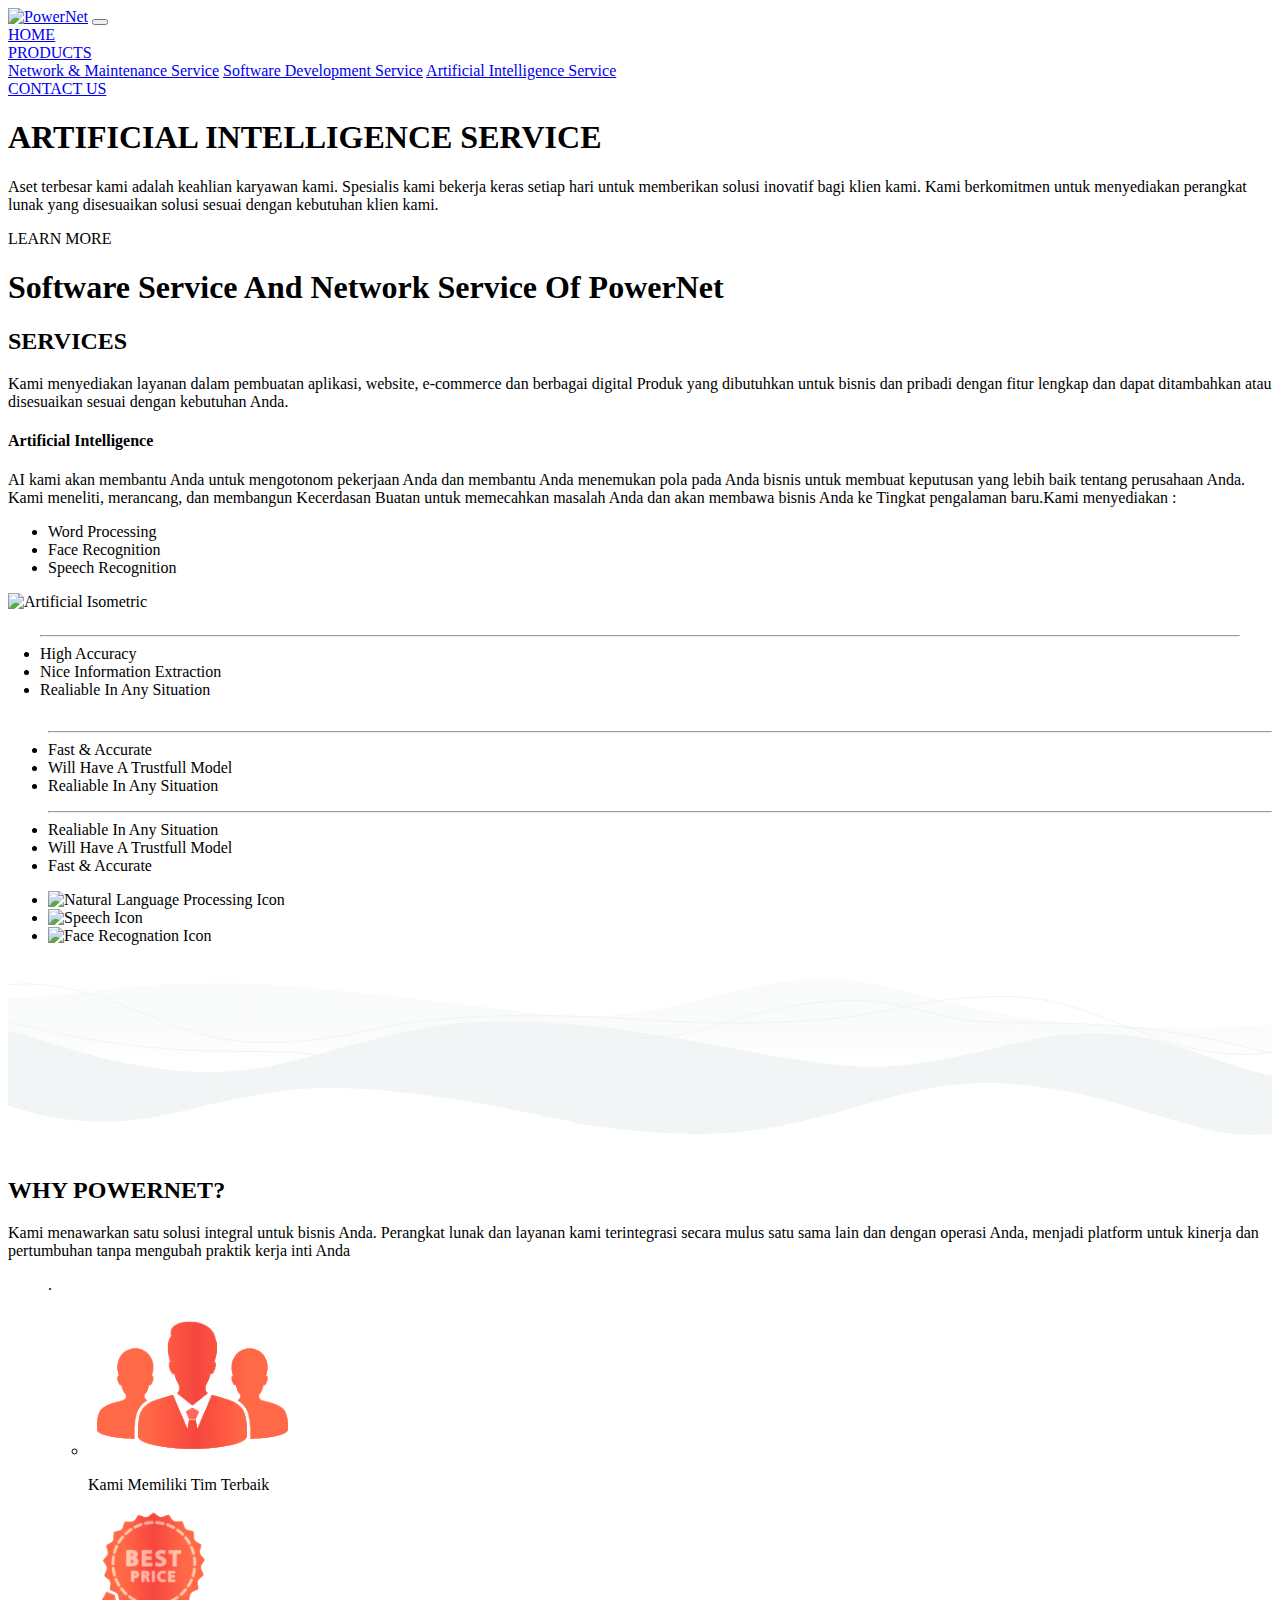
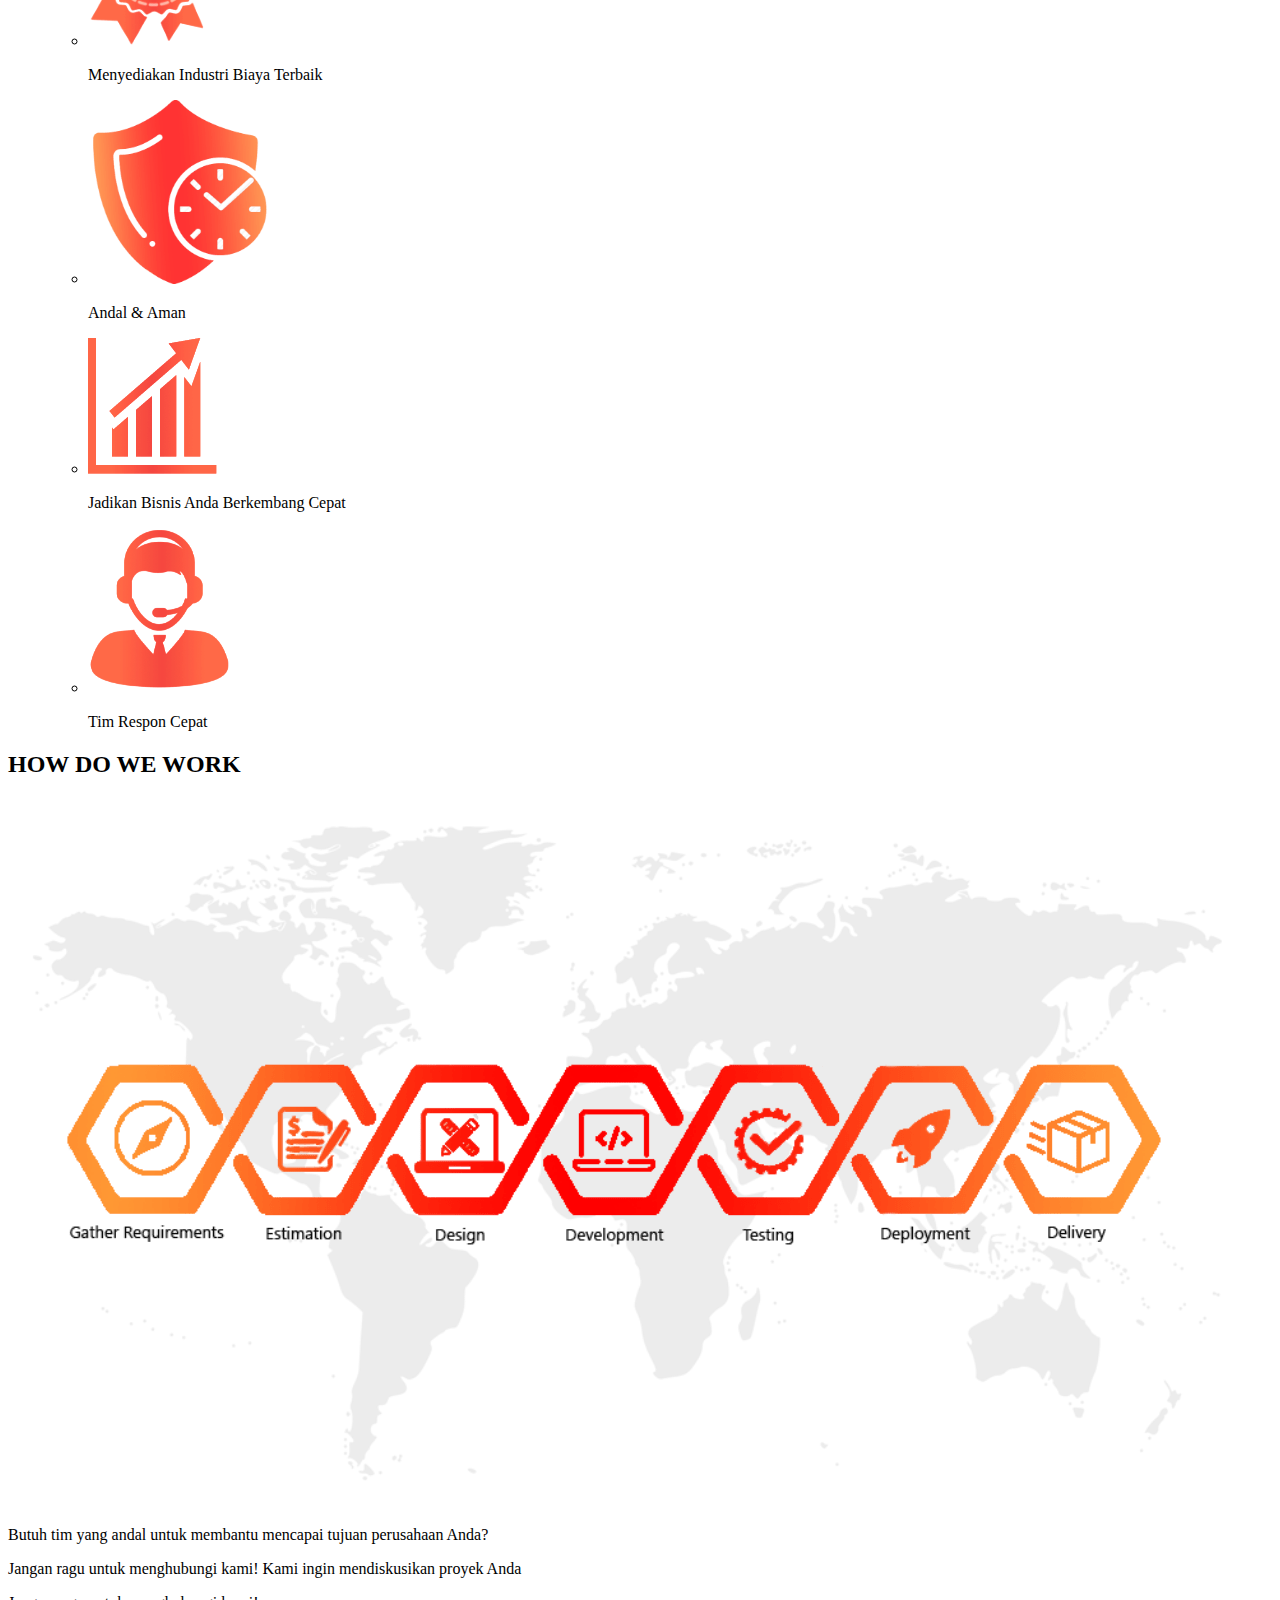
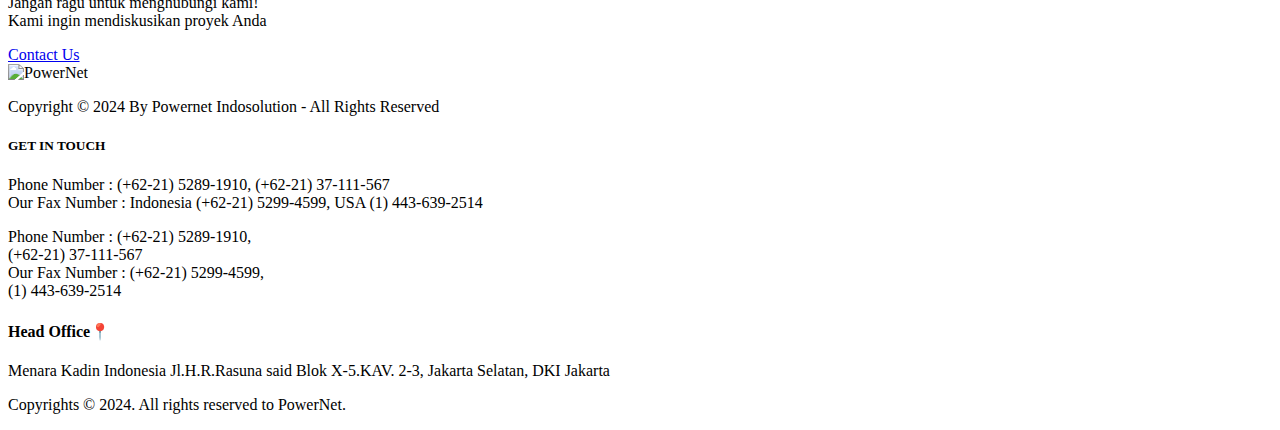
==== AI.html @ b8c38bb7 ""Tambah Script"" ====
<!DOCTYPE html>
<html lang="en">

<head><meta http-equiv="Content-Type" content="text/html; charset=utf-8">
    
    <meta name="viewport" content="width=device-width, initial-scale=1.0">
    <meta http-equiv="X-UA-Compatible" content="ie=edge">
    <meta name="format-detection" content="telephone=no">
    <meta name="description" content="We're one of the growing worldwide IT consulting and solutions provider for Asian bussiness and governments. We also provide a software development services.">
    <meta name="keywords" content="SoftwareHouse,NetworkProvider,Software house,Network Provider,Buat Software,Network,Software ">
    <link rel="shortcut icon" type="image/png" href="https://powernet.co.id/assets/img/favicon.png"/>
    <link rel="stylesheet" href="https://powernet.co.id/assets/css/bootstrap.min.css">
    <link rel="stylesheet" href="https://powernet.co.id/assets/css/aos.css">
    <link rel="stylesheet" href="https://powernet.co.id/assets/css/software.css">
    <title>Software | PowerNET Indosolution</title>
</head>

<body>
    <!-- NAVBAR -->
    <header>
        <nav class="navbar fixed-top navbar-expand-lg navbar-light">
            <div class="container">
                <a class="navbar-brand" href=index.html><img id="navlogo" src="assets\img\logo1.png" alt="PowerNet"></a>
                <button class="navbar-toggler third-button " type="button" data-toggle="collapse" data-target="#navbarSupportedContent22" aria-controls="navbarSupportedContent22" aria-expanded="false" aria-label="Toggle navigation">
                    <div class="animated-icon3"><span></span><span></span><span></span></div>
                </button>
                <div class="collapse navbar-collapse" id="navbarSupportedContent22">
                    <div class="navbar-nav mr-auto">
                    </div>
                    <div class="nav navbar-nav navbar-right">
                        <a href="index.html" class="nav-item nav-link">HOME</a>
                        <div class="nav-item dropdown">
                            <a class="nav-link dropdown-toggle active" href="#" id="navbarDropdownMenuLink" role="button" data-toggle="dropdown" aria-haspopup="true" aria-expanded="false">
                                PRODUCTS
                            </a>
                            <div class="dropdown-menu" aria-labelledby="navbarDropdownMenuLink">
                                <a class="dropdown-item" href="networks.html">Network & Maintenance Service</a>
                                <a class="dropdown-item" href="software.html">Software Development Service</a>
                                <a class="dropdown-item" href="AI.html">Artificial Intelligence Service</a>
                            </div>
                        </div>
                        <a href="contact.html" class="nav-item nav-link">CONTACT US</a>
                    </div>
                </div>
            </div>
        </nav>
    </header>

    <!-- HERO -->
    <section id="hero">
        <div class="container">
            <h1 id="hero-title">ARTIFICIAL INTELLIGENCE SERVICE</h1>
            <p id="hero-text">Aset terbesar kami adalah keahlian karyawan kami. Spesialis kami bekerja keras setiap hari
                untuk memberikan solusi inovatif bagi klien kami. Kami berkomitmen untuk menyediakan perangkat lunak yang disesuaikan
                solusi sesuai dengan kebutuhan klien kami.</p>
            <a id="hero-more">LEARN MORE</a>
        </div>
    </section>
    
    <!-- SERVICES -->
    <h1 class="d-none">Software Service And Network Service Of PowerNet</h1>
    <section id="services" class="titled-section" data-aos="fade-up" data-aos-duration="750">
        <div class="container">
            <div class="section-title">
                <div class="title-body">
                    <h2 class="title-text">SERVICES</h2>
                    <span class="title-underline"></span>
                </div>
            </div>
            <p class="text-center">Kami menyediakan layanan dalam pembuatan aplikasi, website, e-commerce dan berbagai digital
                Produk yang dibutuhkan untuk bisnis dan pribadi dengan fitur lengkap dan dapat ditambahkan atau disesuaikan
                sesuai dengan kebutuhan Anda.</p>
        </div>
    </section>

    <!-- ARTIFICIAL INTELLIGENCE -->
    <section id="ai" data-aos="fade-up" data-aos-duration="750">
        <div class="container">
            <div class="service">
                <div class="service-title">
                    <h4>Artificial Intelligence</h4>
                </div>
                <div class="service-body">
                    <div class="row">
                        <div class="col-md-6 col-lg-5 order-md-2">
                            <div class="service-text">
                                <p>AI kami akan membantu Anda untuk mengotonom pekerjaan Anda dan membantu Anda menemukan pola pada Anda
                                    bisnis untuk membuat keputusan yang lebih baik tentang perusahaan Anda. Kami meneliti, merancang, dan membangun
                                    Kecerdasan Buatan untuk memecahkan masalah Anda dan akan membawa bisnis Anda ke
                                    Tingkat pengalaman baru.<span class="d-none d-md-inline">Kami menyediakan :</span>
                                    <ul class="d-none d-md-block">
                                        <li>Word Processing</li>
                                        <li>Face Recognition</li>
                                        <li>Speech Recognition</li>
                                    </ul>
                                </p>
                                <span class="arrow-left"></span>
                            </div>
                        </div>
                        <div class="col-md-6 col-lg-7 order-md-1">
                            <div class="service-img card">
                                <div class="card-img text-center">
                                    <img src="https://powernet.co.id/assets/img/software/service/ai/ai.png" alt="Artificial Isometric">
                                </div>
                                <div class="card-body" style="padding: unset;">
                                    <ul class="service-feature bg-white active" style="margin: 0; padding: 1em 2em;">
                                        <hr class="hr-separator" />
                                        <li>High Accuracy</li>
                                        <li>Nice Information Extraction</li>
                                        <li>Realiable In Any Situation</li>
                                    </ul>
                                    <ul class="service-feature bg-white">
                                        <hr class="hr-separator" />
                                        <li>Fast & Accurate</li>
                                        <li>Will Have A Trustfull Model</li>
                                        <li>Realiable In Any Situation</li>
                                    </ul>
                                    <ul class="service-feature bg-white">
                                        <hr class="hr-separator" />
                                        <li>Realiable In Any Situation</li>
                                        <li>Will Have A Trustfull Model</li>
                                        <li>Fast & Accurate</li>
                                    </ul>
                                </div>
                            </div>
                            <ul class="service-nav d-flex">
                                <li class="service-nav-item card active">
                                    <img src="https://powernet.co.id/assets/img/software/service/ai/nlp.png" alt="Natural Language Processing Icon">
                                </li>
                                <li class="service-nav-item card">
                                    <img src="https://powernet.co.id/assets/img/software/service/ai/speech.png" alt="Speech Icon">
                                </li>
                                <li class="service-nav-item card">
                                    <img src="https://powernet.co.id/assets/img/software/service/ai/face.png" alt="Face Recognation Icon">
                                </li>
                            </ul>
                        </div>
                    </div>
                </div>
            </div>
        </div>
    </section>
    
     <!-- WHY POWERNET -->
    <section id="whyus" class="titled-section" data-aos="fade-up" data-aos-duration="750">
        <svg xmlns="http://www.w3.org/2000/svg" viewBox="0 0 2500 380">
            <g>
                <g transform="translate(-684 -198)">
                    <linearGradient id="SVGID_1_" x1="2824" x2="2824" y1="311.9" y2="396" gradientUnits="userSpaceOnUse">
                        <stop offset="0" stop-color="#f1f3f4" stop-opacity=".4"></stop>
                        <stop offset="1" stop-color="#fff" stop-opacity=".6"></stop>
                    </linearGradient>
                    <path fill="url(#SVGID_1_)" d="M4964 199s-210 65-366 64c-32-1-61-2-87-5 0 0-677-95-869-46-193 50-332 122-629 118-320-4-362-25-595-81s-351 60-600 58c-32 0-61-2-87-5 0 0-453-58-599-60-224-3-326 29-448 29v171c27-3 31-4 59-2 210 13 337 90 461 100s421-40 529-38 173 37 310 38c250 3 402-114 612-100 210 13 337 90 461 100 123 10 202-29 302-29 100 1 397-61 495-73 256-32 452 45 560 48s213 9 351 10c62 1 140-16 140-16V199z">
                    </path>
                    <linearGradient id="SVGID_2_" x1="83512.7" x2="5192.4" y1="-84372.2" y2="-2074" gradientUnits="userSpaceOnUse">
                        <stop offset="0" stop-color="#e8eced"></stop>
                        <stop offset="1" stop-color="#f2f5f5"></stop>
                    </linearGradient>
                    <path fill="url(#SVGID_2_)" d="M4964 435s-140 30-217 25c-210-13-337-90-461-100s-202 29-303 29l-23-1c-84-8-240-69-355-62-51 3-102 24-154 49-258 128-370-9-547-29s-236 31-441 57-461-86-806-86c-250 0-401 113-611 100-157-10-265-55-362-82v149c35 12 73 22 112 27 177 20 236-31 441-57s562 64 593 68a1404 1404 0 00213 18c250 3 402-114 612-100 210 13 337 90 461 100 123 10 202-29 302-29l24 1c83 8 233 80 355 62 50-8 102-24 154-50 258-128 370 9 547 30 176 20 236-31 440-57l26-3v-59z">
                    </path>
                    <g fill="none" stroke="#ecf0f0" stroke-width="1.5">
                        <path d="M684 318l18 4c214 55 360 55 496 55 177 0 187 58 369 41s207-70 357-68 189-54 371-71 192 41 369 41c136 0 282 0 496 55s446-117 610-136a450 450 0 01456 206">
                        </path>
                        <path d="M684 245c186-19 319 114 495 114s212-32 359-46c183-16 382 0 382 0s200 17 384 0c146-13 182-45 358-45s313 132 499 113 247-110 433-136 319 114 495 114c177 0 212-32 359-46 184-16 383 0 383 0s60 4 133 6">
                        </path>
                    </g>
                </g>
            </g>
        </svg>
        <div class="container">
            <div class="section-title">
                <div class="title-body">
                    <h2 class="title-text">WHY POWERNET?</h2>
                    <span class="title-underline"></span>
                </div>
            </div>
            <p class="text-center">Kami menawarkan satu solusi integral untuk bisnis Anda. Perangkat lunak dan layanan kami terintegrasi secara mulus satu sama lain dan dengan operasi Anda, menjadi platform untuk kinerja dan pertumbuhan tanpa mengubah praktik kerja inti Anda            <ul class="whyus-list">
                .</p>
            <ul class="whyus-list">
                <li class="list-item">
                    <div class="list-body">
                        <img src="assets/img/software/whyus/best-team.png" alt="Best Team Icon">
                        <p>Kami Memiliki Tim Terbaik</p>
                    </div>
                </li>
                <li class="list-item">
                    <div class="list-body">
                        <img src="assets/img/software/whyus/best-price.png" alt="Best Price Icon">
                        <p>Menyediakan Industri Biaya Terbaik</p>
                    </div>
                </li>
                <li class="list-item">
                    <div class="list-body">
                        <img src="assets/img/software/whyus/secure.png" alt="Secure Icon">
                        <p>Andal & Aman</p>
                    </div>
                </li>
                <li class="list-item">
                    <div class="list-body">
                        <img src="assets/img/software/whyus/grow-bussiness.png" alt="Bussiness Grow Icon">
                        <p>Jadikan Bisnis Anda Berkembang Cepat</p>
                    </div>
                </li>
                <li class="list-item">
                    <div class="list-body">
                        <img src="assets/img/software/whyus/fast-response.png" alt="Fast Response Icon">
                        <p>Tim Respon Cepat</p>
                    </div>
                </li>
            </ul>
        </div>
    </section>

    <!-- HOW DO WE WORK -->
    <section id="how" class="titled-section" data-aos="fade-up" data-aos-duration="750">
        <div class="container">
            <div class="section-title">
                <div class="title-body">
                    <h2 class="title-text">HOW DO WE WORK</h2>
                    <span class="title-underline"></span>
                </div>
            </div>
            <div class="how-we">
                <img src="assets/img/software/how-we-work.png" alt="How We Work Schema Image">
            </div>
        </div>
    </section>
    
    <section class="titled-section" id="contact-us" data-aos="fade-up" data-aos-duration="750">
        <p class="heading">Butuh tim yang andal untuk membantu mencapai tujuan perusahaan Anda?</p>
        <p class="p-web">Jangan ragu untuk menghubungi kami! Kami ingin mendiskusikan proyek Anda</p>
        <p class="p-mobile mb-3">Jangan ragu untuk menghubungi kami!<br /> Kami ingin mendiskusikan proyek Anda</p>
        <div class="mt-3">
            <a href="contact.html" class="contact-us">Contact Us</a>
        </div>
    </section>
    
         <!-- FOOTER -->
         <footer class="page-footer font-small text-light pt-4">
            <div class="container">
                <div class="row">
                    <div class="col-md-6 col-12 mb-3">
                        <img src="assets\img\logo.png" alt="PowerNet" class="mb-4">
                            <p>Copyright &copy; 2024 By Powernet Indosolution - All Rights Reserved</p>
                    </div>
                    <div class="col-md-6 col-12">
                        <h5 class="mb-4"><strong>GET IN TOUCH</strong></h5>
                        <p class="footer-web">Phone Number : (+62-21) 5289-1910, (+62-21) 37-111-567<br />
                            Our Fax Number : Indonesia (+62-21) 5299-4599, USA (1) 443-639-2514<br />
                        </p>
                        <p class="footer-mobile">Phone Number : (+62-21) 5289-1910,<br /> (+62-21) 37-111-567<br />
                            Our Fax Number : (+62-21) 5299-4599,<br />(1) 443-639-2514<br />
                        </p>
                        <h4 class="head-office">Head Office📍</h4>
                        <p>Menara Kadin Indonesia Jl.H.R.Rasuna said Blok X-5.KAV. 2-3, Jakarta Selatan, DKI Jakarta</p>
                    </div>
                    </div>
                    <p class="footer-mobile mt-2 py-1 mx-auto">Copyrights © 2024. All rights reserved to PowerNet.</p>
                </div>
            </div>
        </footer>
        
     <script src="https://cdnjs.cloudflare.com/ajax/libs/jquery/3.4.1/jquery.min.js" integrity="sha256-CSXorXvZcTkaix6Yvo6HppcZGetbYMGWSFlBw8HfCJo=" crossorigin="anonymous"></script>
     <script src="assets/js/popper.min.js"></script>
     <script src="assets/js/bootstrap.min.js"></script>
     <script src="assets/js/script.js"></script>
     <script src="assets/js/software.js"></script>
     <script src="assets/js/aos.js"></script>
     <!-- Global site tag (gtag.js) - Google Analytics -->
    <script async src="https://www.googletagmanager.com/gtag/js?id=UA-157732374-1"></script>
    <script>
      window.dataLayer = window.dataLayer || [];
      function gtag(){dataLayer.push(arguments);}
      gtag('js', new Date());
    
      gtag('config', 'UA-157732374-1');
    </script>
 </body>

 </html>
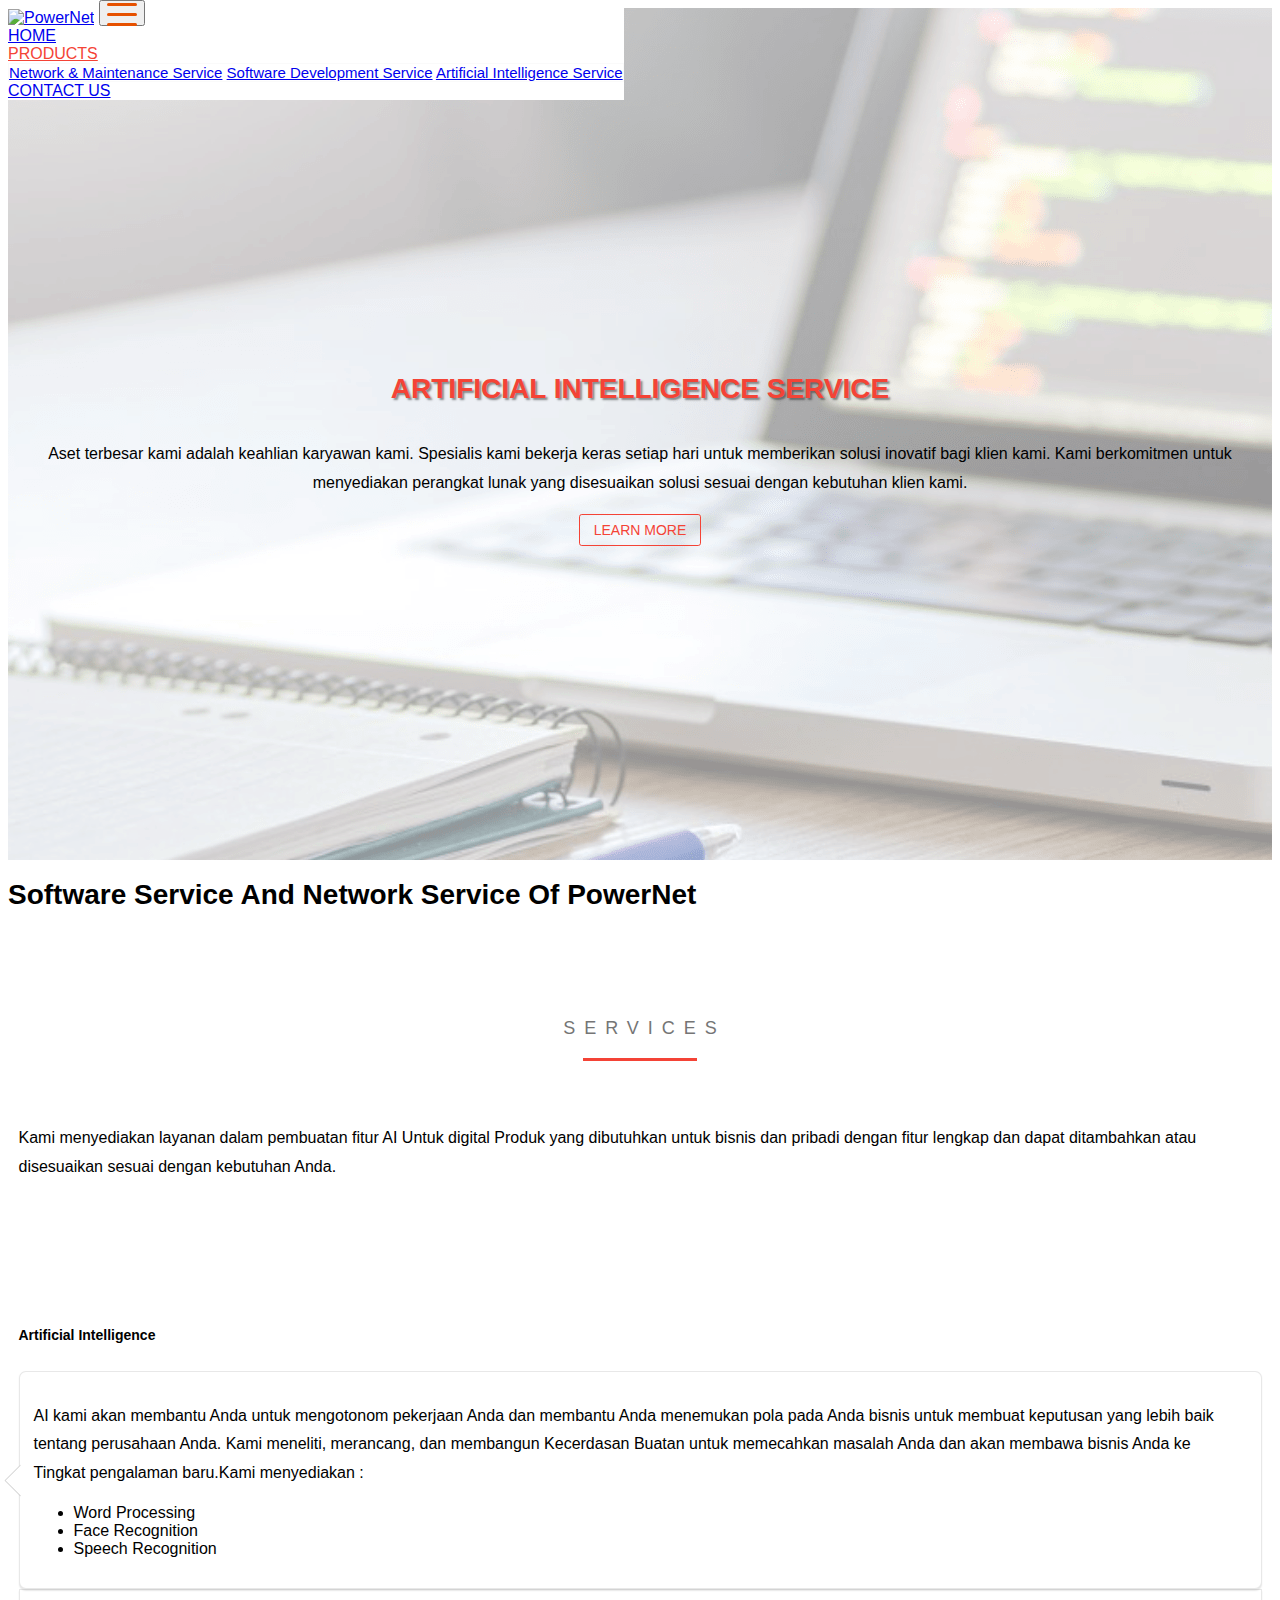
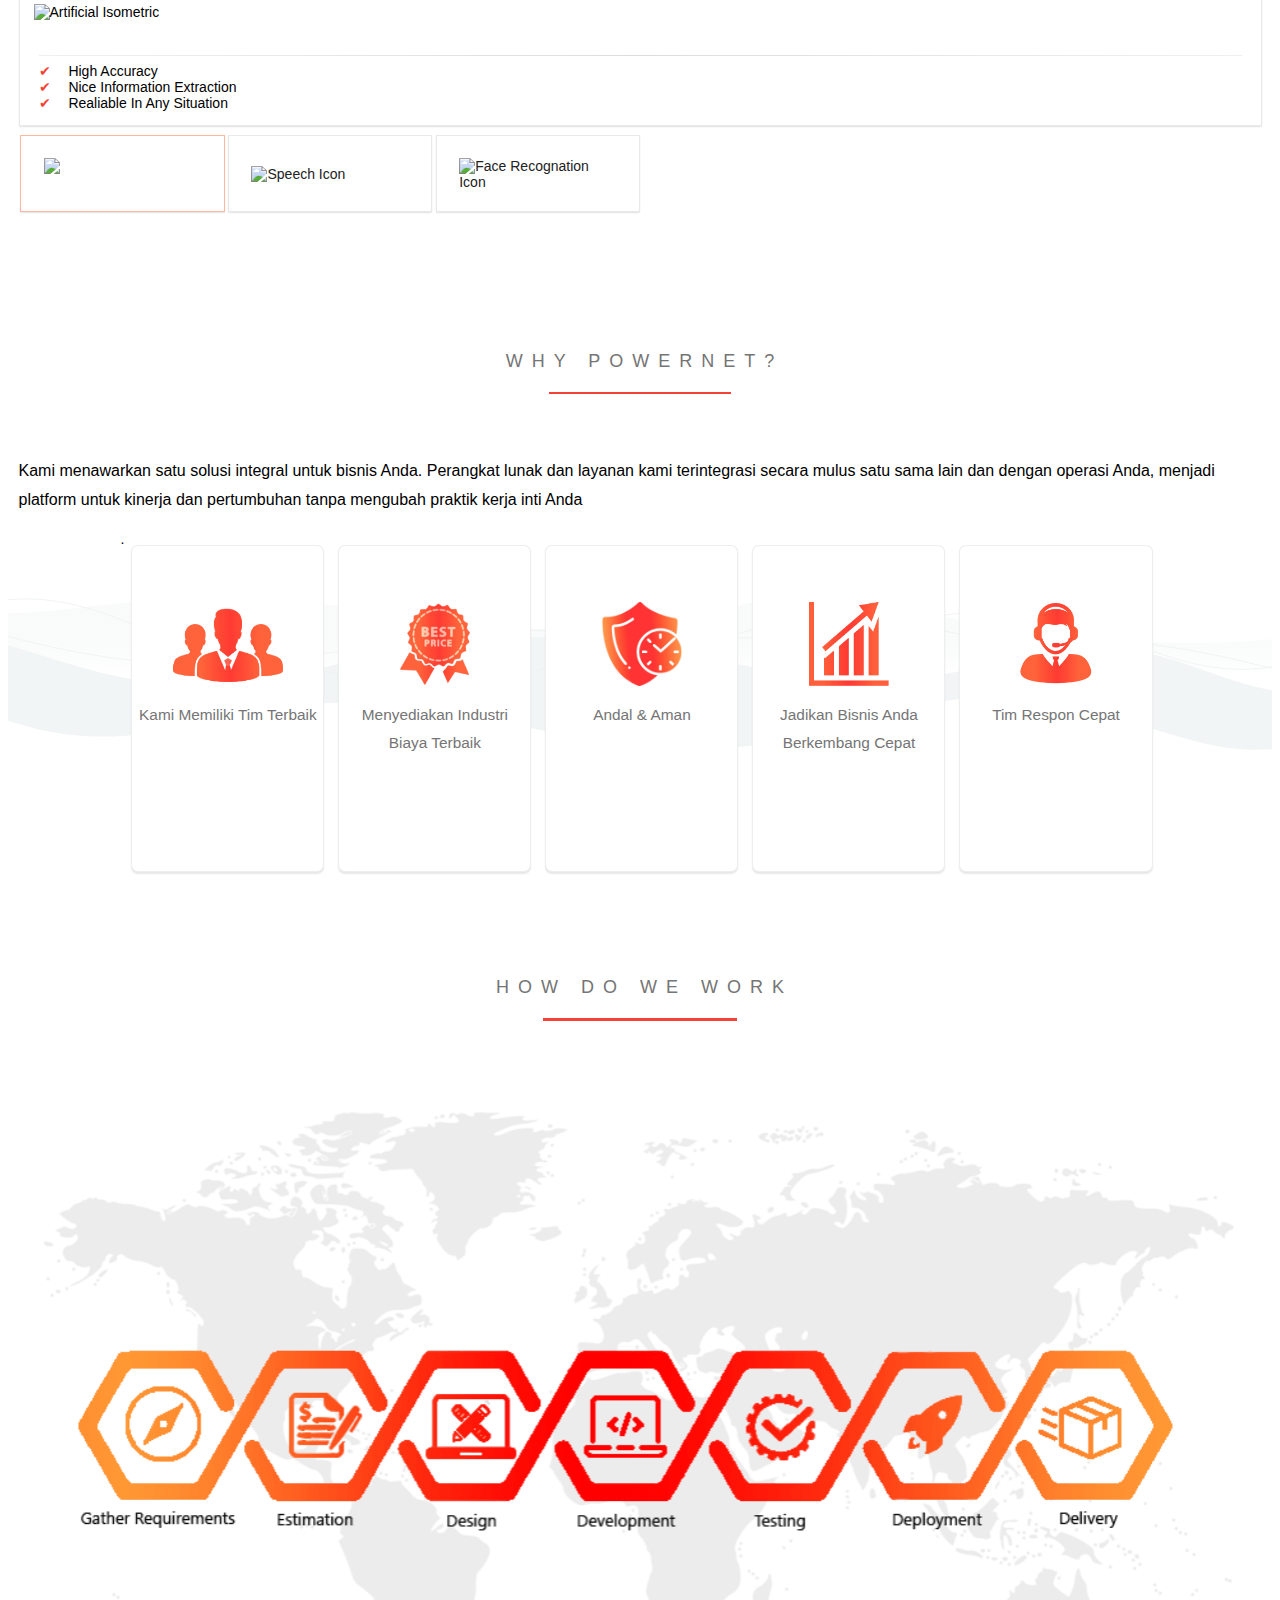
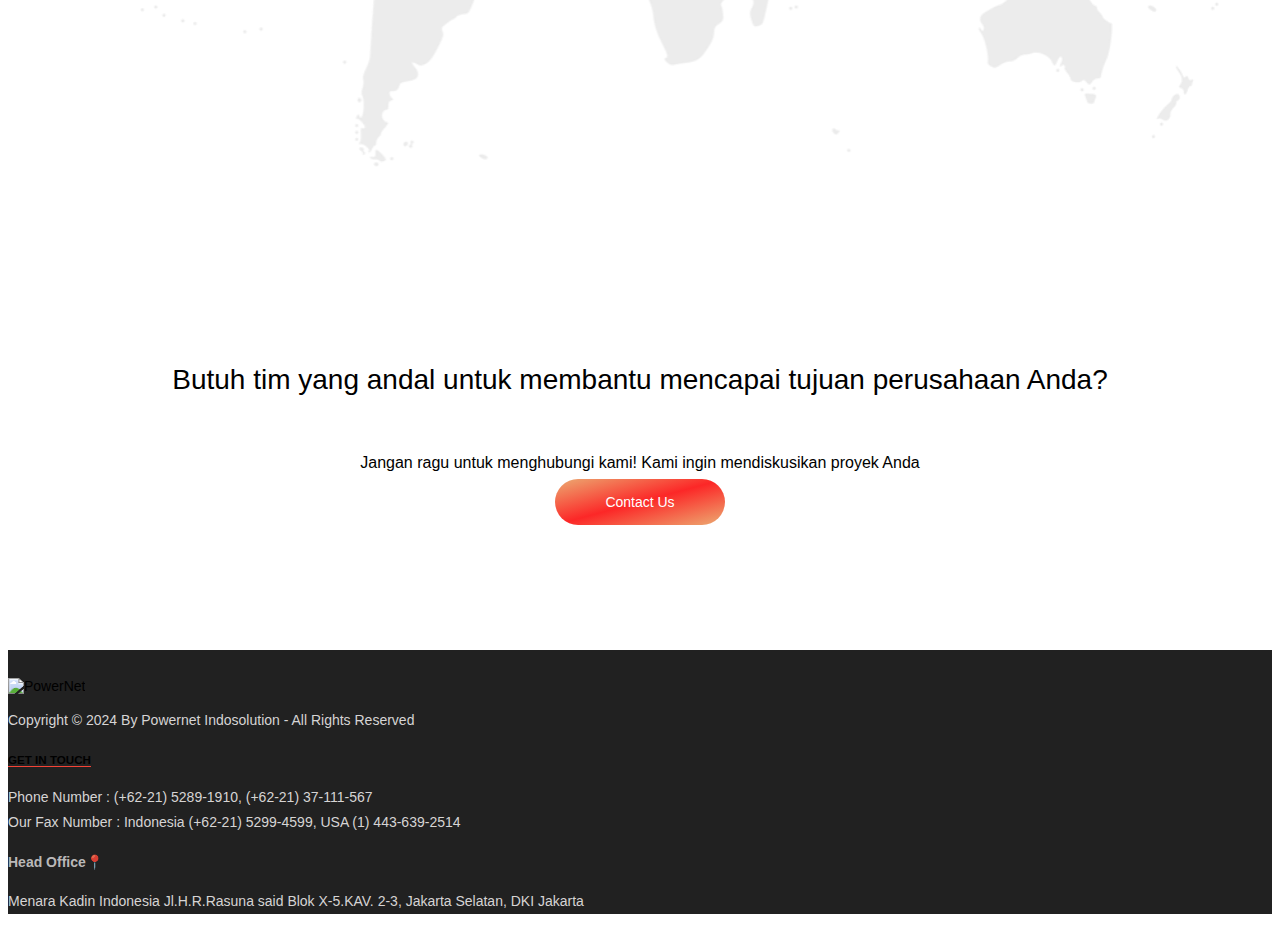
==== commit 85cffca1: ""Pembaruan"" ====
--- a/AI.html
+++ b/AI.html
@@ -8,10 +8,10 @@
     <meta name="format-detection" content="telephone=no">
     <meta name="description" content="We're one of the growing worldwide IT consulting and solutions provider for Asian bussiness and governments. We also provide a software development services.">
     <meta name="keywords" content="SoftwareHouse,NetworkProvider,Software house,Network Provider,Buat Software,Network,Software ">
-    <link rel="shortcut icon" type="image/png" href="https://powernet.co.id/assets/img/favicon.png"/>
-    <link rel="stylesheet" href="https://powernet.co.id/assets/css/bootstrap.min.css">
-    <link rel="stylesheet" href="https://powernet.co.id/assets/css/aos.css">
-    <link rel="stylesheet" href="https://powernet.co.id/assets/css/software.css">
+    <link rel="shortcut icon" type="image/png" href="assets\img\favicon.png"/>
+    <link rel="stylesheet" href="assets\css\bootstrap.min.css">
+    <link rel="stylesheet" href="assets\css\aos.css">
+    <link rel="stylesheet" href="assets\css\software.css">
     <title>Software | PowerNET Indosolution</title>
 </head>
 
@@ -67,7 +67,7 @@
                     <span class="title-underline"></span>
                 </div>
             </div>
-            <p class="text-center">Kami menyediakan layanan dalam pembuatan aplikasi, website, e-commerce dan berbagai digital
+            <p class="text-center">Kami menyediakan layanan dalam pembuatan fitur AI Untuk digital
                 Produk yang dibutuhkan untuk bisnis dan pribadi dengan fitur lengkap dan dapat ditambahkan atau disesuaikan
                 sesuai dengan kebutuhan Anda.</p>
         </div>
